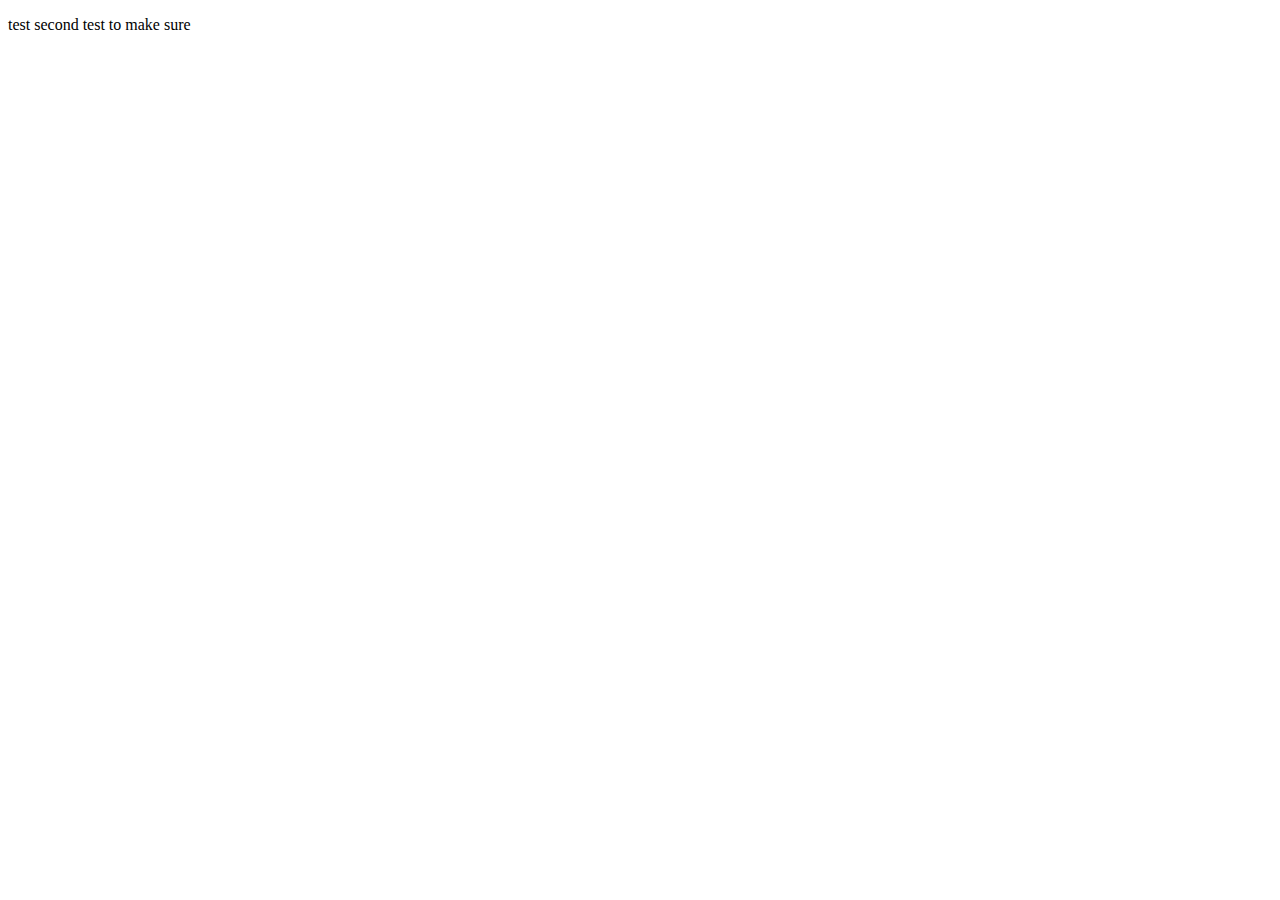
==== index.html @ 21f21c69 "test2" ====
<!DOCTYPE html>
<html lang="en">
<head>
    <meta charset="UTF-8">
    <meta http-equiv="X-UA-Compatible" content="IE=edge">
    <meta name="viewport" content="width=device-width, initial-scale=1.0">
    <title>Document</title>
</head>
<body>
    <p>test second test to make sure</p> 
</body>
</html>
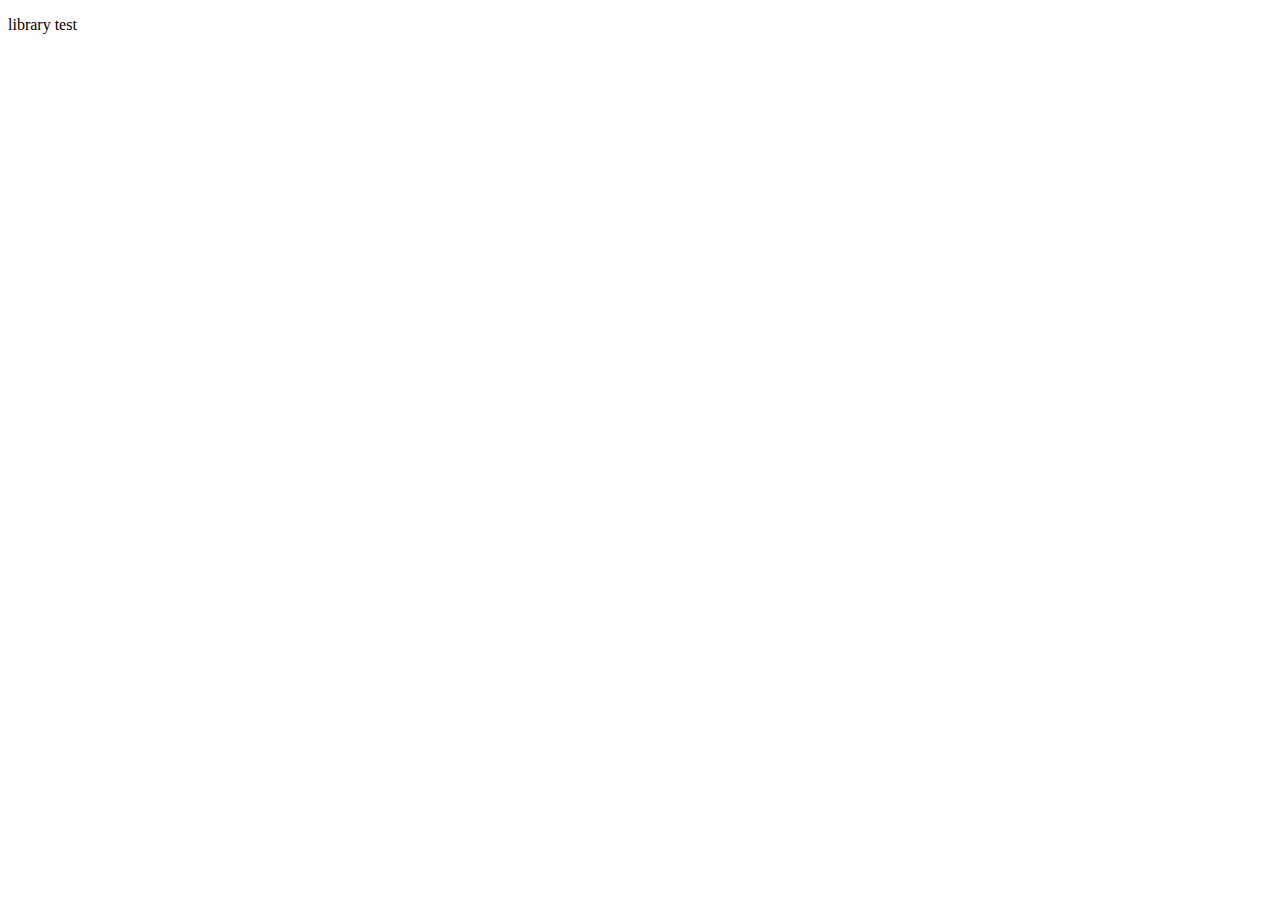
==== commit 3588eb9b: "library test" ====
--- a/index.html
+++ b/index.html
@@ -7,6 +7,6 @@
     <title>Document</title>
 </head>
 <body>
-    <p>test second test to make sure</p> 
+    <p>library test</p> 
 </body>
 </html>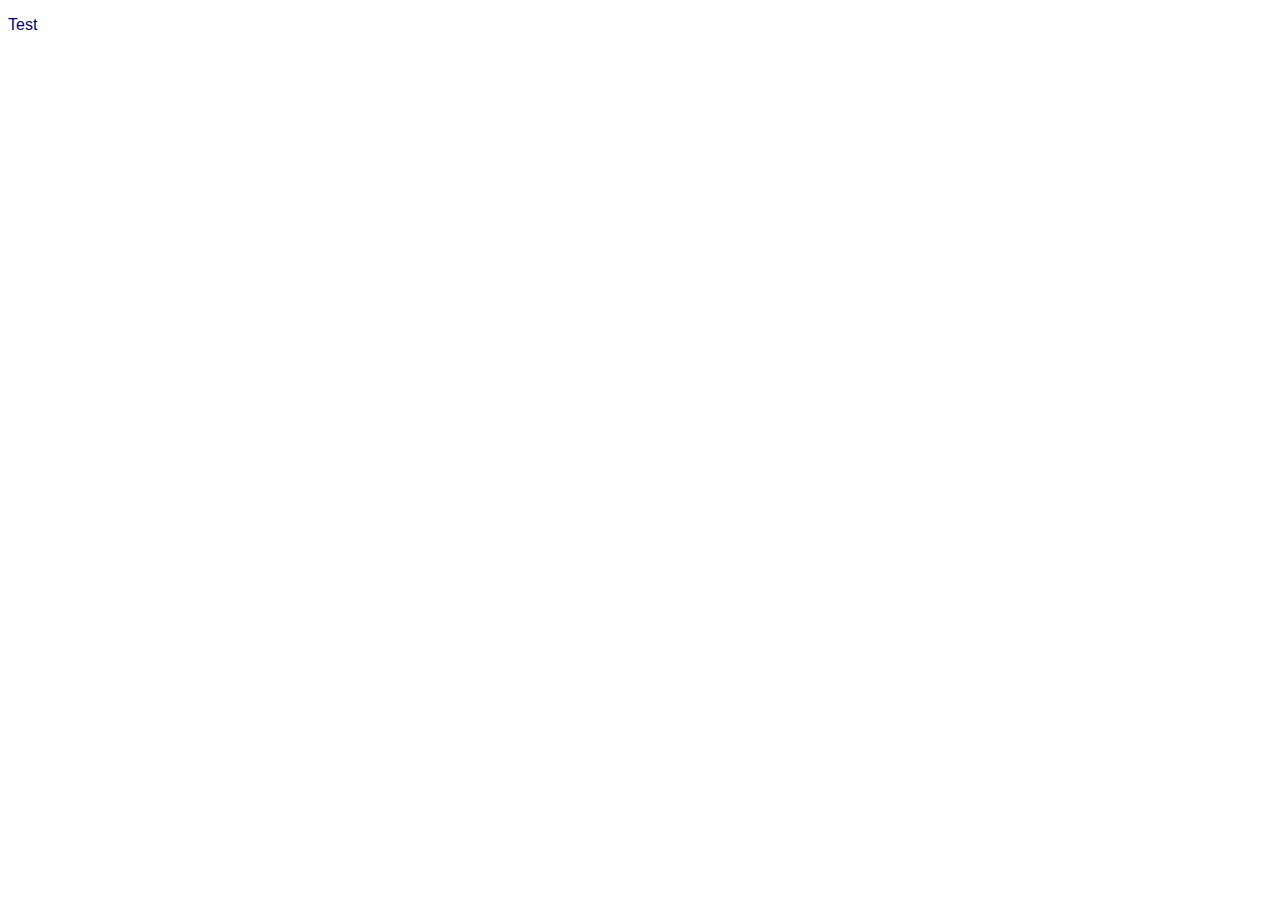
==== commit df2f5f94: "testing css" ====
--- a/index.html
+++ b/index.html
@@ -5,8 +5,9 @@
     <meta http-equiv="X-UA-Compatible" content="IE=edge">
     <meta name="viewport" content="width=device-width, initial-scale=1.0">
     <title>Document</title>
+    <link rel="stylesheet" type="text/css" href="style.css"
 </head>
 <body>
-    <p>library test</p> 
+    <p>Test</p>  
 </body>
 </html>--- a/style.css
+++ b/style.css
@@ -0,0 +1,6 @@
+body{
+    font-family: 'Segoe UI', Tahoma, sans-serif;
+}
+p{
+    color:navy;
+}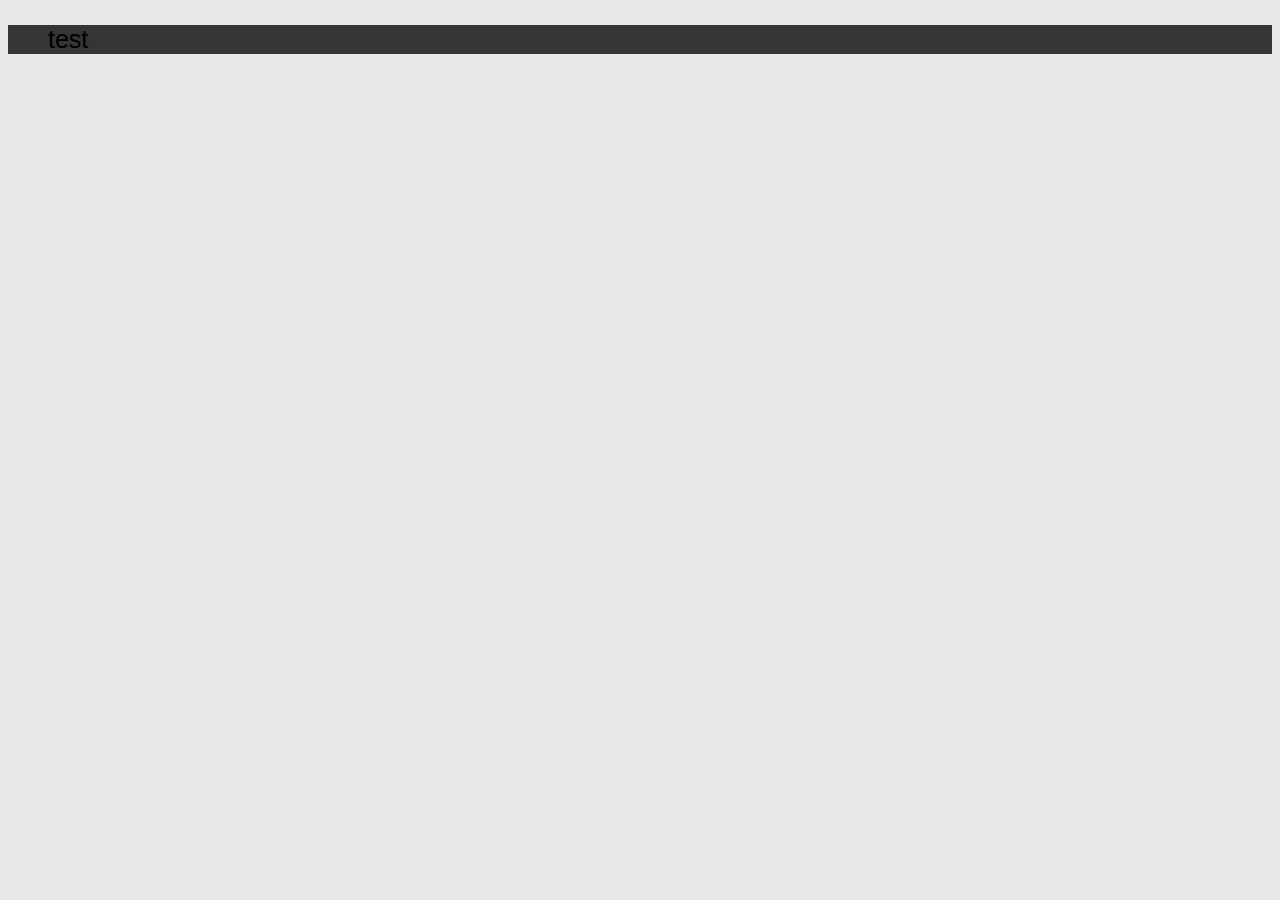
==== commit 1dddda8f: "added header and header color, adding rounded corners soon" ====
--- a/index.html
+++ b/index.html
@@ -8,6 +8,15 @@
     <link rel="stylesheet" type="text/css" href="style.css"
 </head>
 <body>
-    <p>Test</p>  
+    <!-- header -->
+    <div class="header">
+        <header>
+            <div class="ul">
+                <ul>
+                    <li>test</li>
+                </ul>
+            </div>
+        </header>    
+    </div>
 </body>
 </html>--- a/style.css
+++ b/style.css
@@ -1,6 +1,15 @@
+/* font throughout most of the website as well as body color */
 body{
     font-family: 'Segoe UI', Tahoma, sans-serif;
+    background-color: #e8e8e8;
 }
-p{
-    color:navy;
+/* header */
+.header{
+        padding: 0;
+        font-size: 25px;
+        text-align: left;
+        background-color: #353535;
+}
+.ul > ul li{
+    list-style-type: none;
 }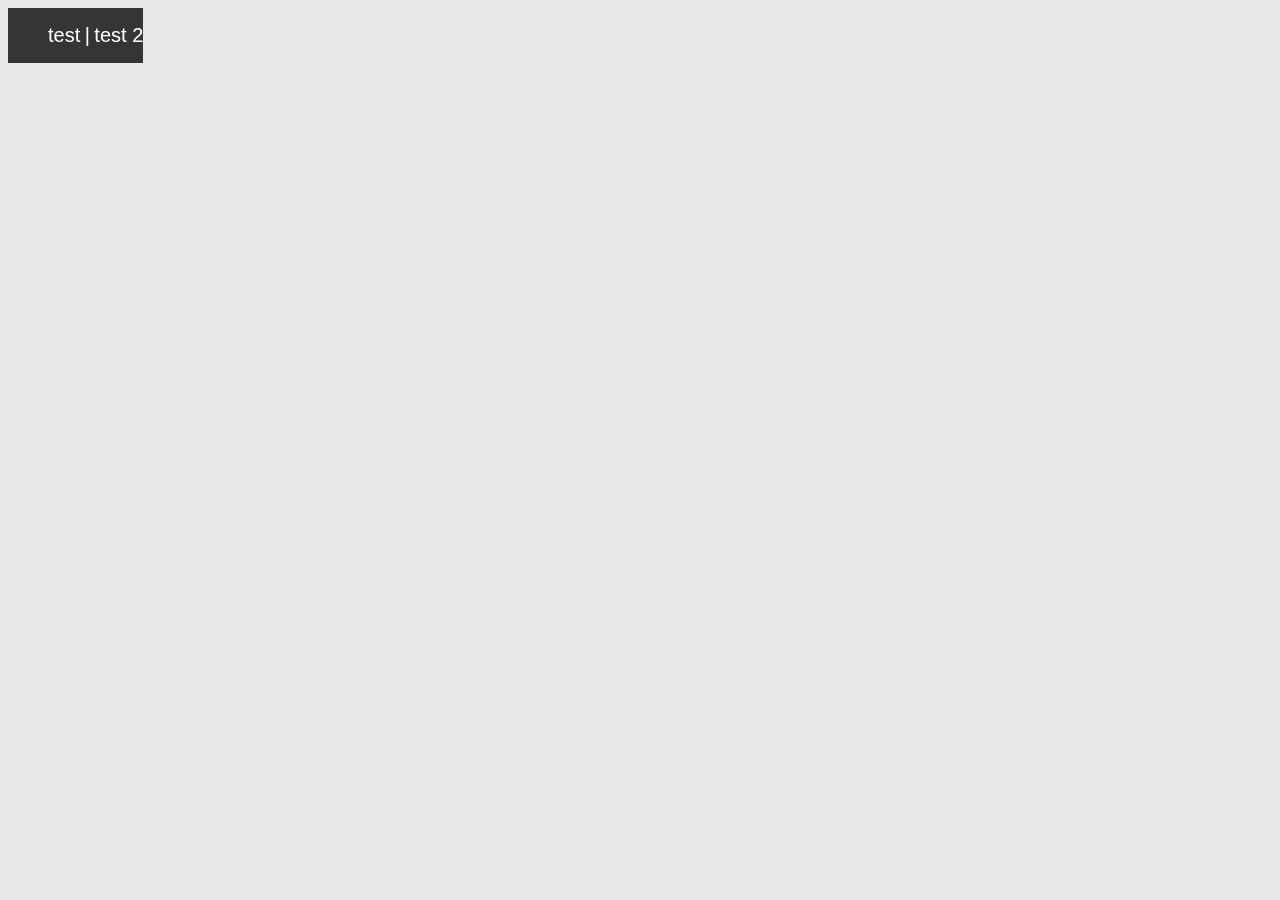
==== commit 08649246: "testing [ading and margins" ====
--- a/index.html
+++ b/index.html
@@ -13,7 +13,11 @@
         <header>
             <div class="ul">
                 <ul>
-                    <li>test</li>
+                    <div class="li">
+                        <li>test</li>
+                        <li>|</li>
+                        <li>test 2</li>
+                    </div>
                 </ul>
             </div>
         </header>    
--- a/style.css
+++ b/style.css
@@ -4,12 +4,22 @@
     background-color: #e8e8e8;
 }
 /* header */
-.header{
-        padding: 0;
-        font-size: 25px;
-        text-align: left;
+.header > header{
         background-color: #353535;
+        position: fixed;
+        
 }
 .ul > ul li{
+    padding: 0;
     list-style-type: none;
+    font-size: 20px;
+    margin: 0px 0px 0px 0px;
+}
+
+.li > li{
+    display: inline-block;
+    margin: 0 20px 0 0;
+    color: rgb(255, 255, 255);
+    font-family: Arial, Helvetica, sans-serif;
+    
 }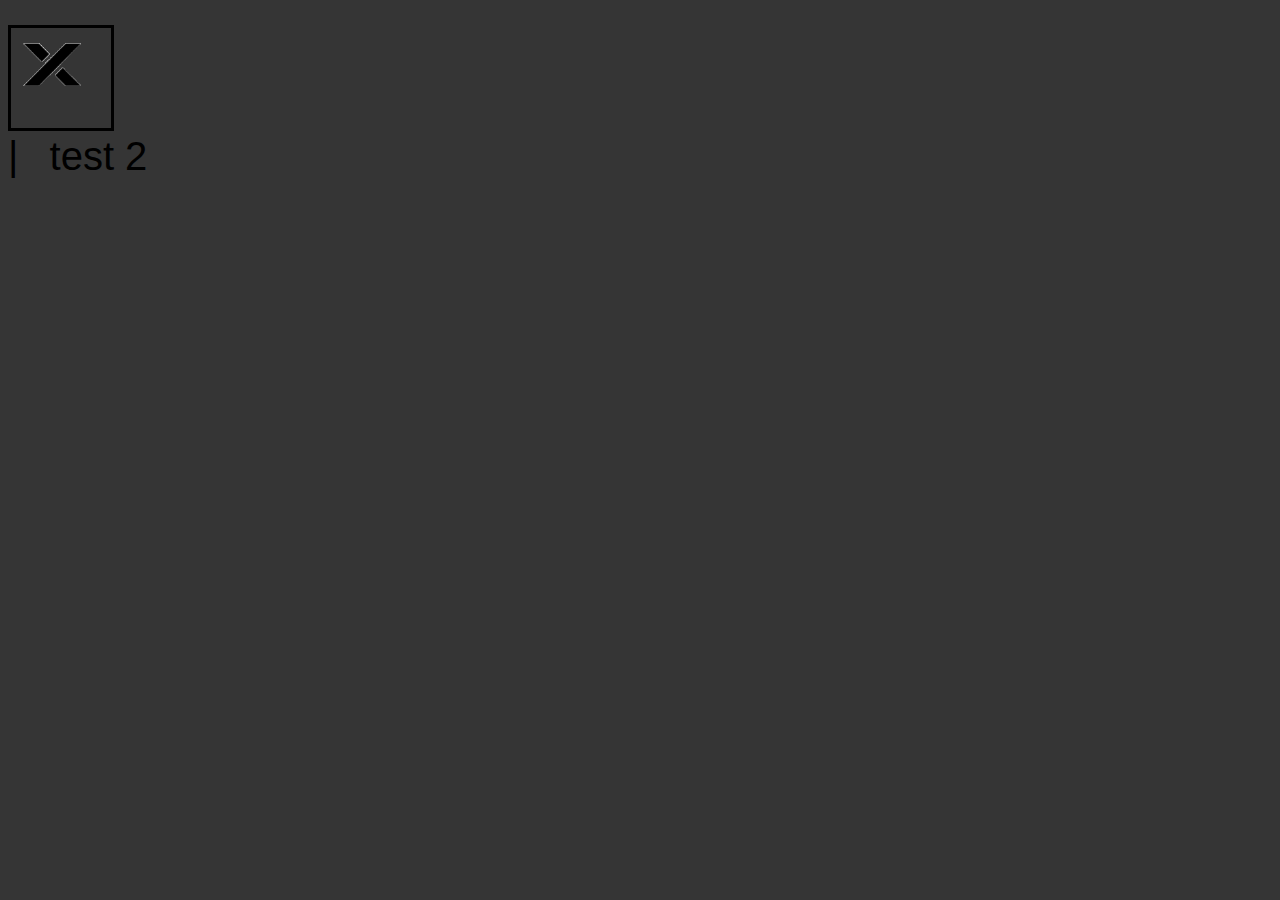
==== commit 8ec27ca0: "didnt go too well ill try tonight or tommorow" ====
--- a/index.html
+++ b/index.html
@@ -11,15 +11,15 @@
     <!-- header -->
     <div class="header">
         <header>
-            <div class="ul">
-                <ul>
-                    <div class="li">
-                        <li>test</li>
-                        <li>|</li>
-                        <li>test 2</li>
+            <ul>
+                <div class="content">
+                    <div class="pfp">
+                    <li><img src="x.png" alt="X"></li>
                     </div>
-                </ul>
-            </div>
+                    <li>|</li>
+                    <li>test 2</li>
+                </div>
+            </ul>
         </header>    
     </div>
 </body>
--- a/style.css
+++ b/style.css
@@ -1,25 +1,108 @@
-/* font throughout most of the website as well as body color */
-body{
-    font-family: 'Segoe UI', Tahoma, sans-serif;
-    background-color: #e8e8e8;
+.pfp{
+    width: 100px;
+    height: 100px;
+    border-style: solid;
+    text-align: left;
 }
-/* header */
-.header > header{
-        background-color: #353535;
-        position: fixed;
-        
-}
-.ul > ul li{
+
+ul{
     padding: 0;
     list-style-type: none;
-    font-size: 20px;
-    margin: 0px 0px 0px 0px;
+    font-size: 25px;
+    font-family: Arial, Helvetica, sans-serif;
+    position: relative;
 }
 
-.li > li{
+li{
     display: inline-block;
     margin: 0 20px 0 0;
-    color: rgb(255, 255, 255);
+    vertical-align: middle;
+    font-size: 40px;
+    text-align: center;
+}
+
+a {
+    text-decoration: none;
+}
+
+a:link, a:visited {
+    color: black;
+}
+
+a:hover {
+    color: white;
+}
+
+hr{
+    color: black;
+    height: 5px;
+    background: black;
+}
+
+.home{
+    text-align: center;
+}
+
+h1{
     font-family: Arial, Helvetica, sans-serif;
-    
+    text-align: center;
+}
+
+.text {
+    font-size: 20px;
+    width: 60%;
+    text-align: left;
+    font-family: Arial, Helvetica, sans-serif;
+    padding: 0%;
+  }
+
+p{
+    text-align: center;
+    font-family: Arial, Helvetica, sans-serif;
+    font-size: 20px;
+}
+.container {
+    display: flex;
+    align-items: center;
+    justify-content: center;
+    vertical-align: center;
+  }
+  
+  img {
+    max-width: 100%
+  }
+  
+  .image {
+    flex-basis: 40%
+  }
+  
+  body{
+    background-color: #353535;
+  }
+
+  .content{
+    display: inline-block;
+    margin: 0 20px 0 0;
+    vertical-align: middle;
+    font-size: 40px;
+    text-align: center;
+  }
+
+  .container2 {
+    display: flex;
+    align-items: top;
+    justify-content: top;
+    vertical-align: top;
+  }
+
+  .image2 {
+    flex-basis: 40%
+  }
+  
+  iframe{
+      position: absolute; 
+      height: 100%; 
+      width:800px;
+      display: block;
+      border:none;
 }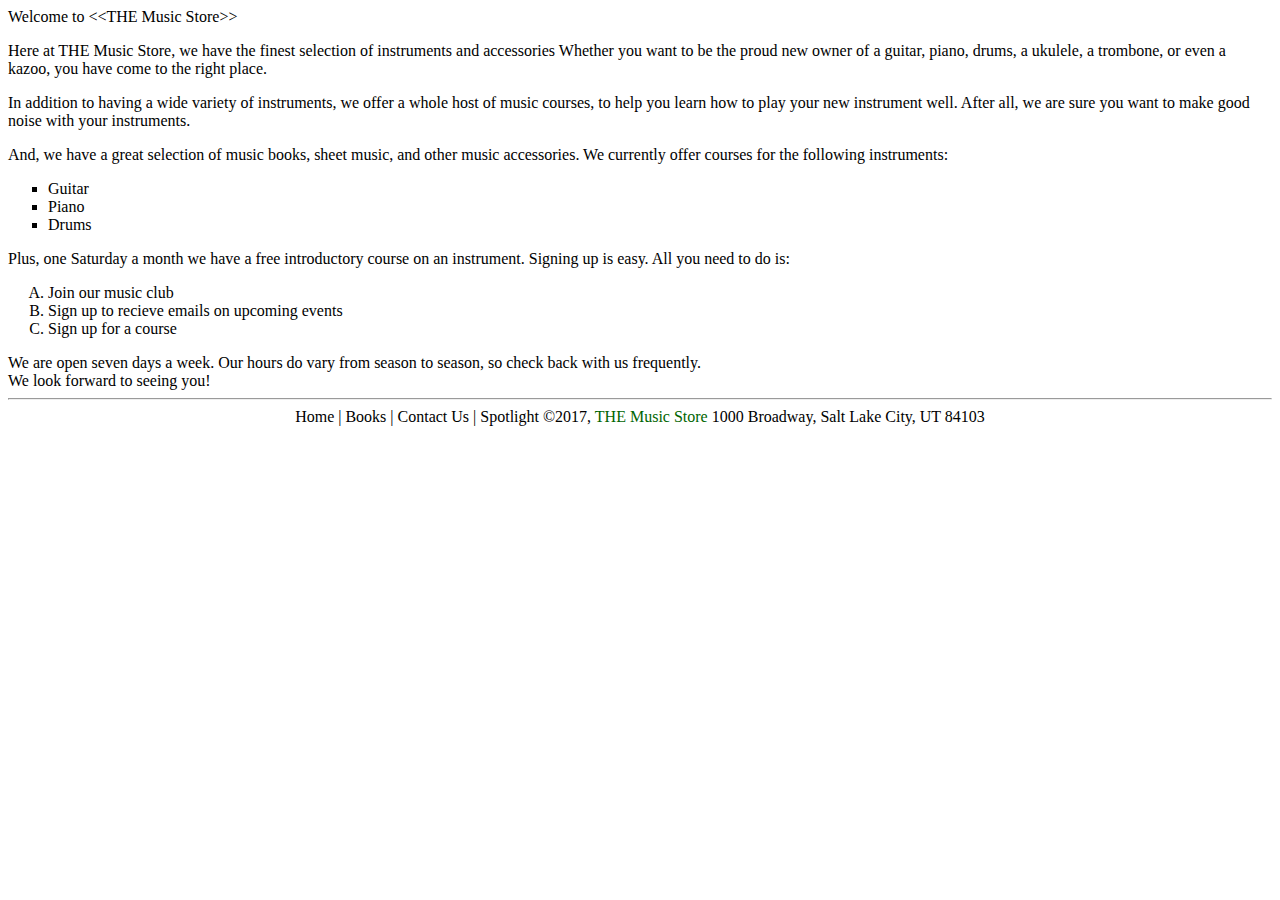
==== commit e7e2b5a5: "restarted because this is for the certifacation" ====
--- a/index.html
+++ b/index.html
@@ -1,26 +1,55 @@
 <!DOCTYPE html>
-<html lang="en">
+<html>
 <head>
-    <meta charset="UTF-8">
-    <meta http-equiv="X-UA-Compatible" content="IE=edge">
-    <meta name="viewport" content="width=device-width, initial-scale=1.0">
-    <title>Document</title>
-    <link rel="stylesheet" type="text/css" href="style.css"
+    <meta charset="utf-8">
+    <title>THE Music Store</title>
 </head>
 <body>
-    <!-- header -->
-    <div class="header">
-        <header>
-            <ul>
-                <div class="content">
-                    <div class="pfp">
-                    <li><img src="x.png" alt="X"></li>
-                    </div>
-                    <li>|</li>
-                    <li>test 2</li>
-                </div>
-            </ul>
-        </header>    
+    Welcome to &lt;&lt;THE Music Store&gt;&gt;
+
+    <!-- Main text goes here -->
+    <p>
+        Here at THE Music Store,
+        we have the finest selection of instruments and accessories
+        Whether you want to be the proud new owner of a guitar,
+        piano, drums, a ukulele, a trombone, or even a kazoo,
+        you have come to the right place.
+    </p>
+    <p>
+        In addition to having a wide variety of instruments,
+        we offer a whole host of music courses,
+        to help you learn how to play your new instrument well.
+        After all, we are sure you want to make good noise with
+        your instruments.
+    </p>
+    And, we have a great selection of music books,
+    sheet music, and other music accessories.
+
+    We currently offer courses for the following instruments:
+    <ul style="list-style-type: square;">
+        <li>Guitar</li>
+        <li>Piano</li>
+        <li>Drums</li>
+    </ul>
+
+    Plus, one Saturday a month we have a free introductory course on an instrument. Signing up is easy. All you need to do is:
+    <ol style="list-style-type: upper-alpha;">
+        <li>Join our music club</li>
+        <li>Sign up to recieve emails on upcoming events</li>
+        <li>Sign up for a course</li>
+    </ol>
+    We are open seven days a week. Our hours do vary from season to season, so check back with us frequently.<br />
+    We look forward to seeing you!
+    <hr />
+    <div align="center">
+        Home | Books | Contact Us | Spotlight
+
+        &copy;2017, <span style="color:darkgreen">THE Music Store</span>
+        1000 Broadway, Salt Lake City, UT 84103
     </div>
+    <!-- We also need:
+        Images
+        Links
+    -->
 </body>
 </html>